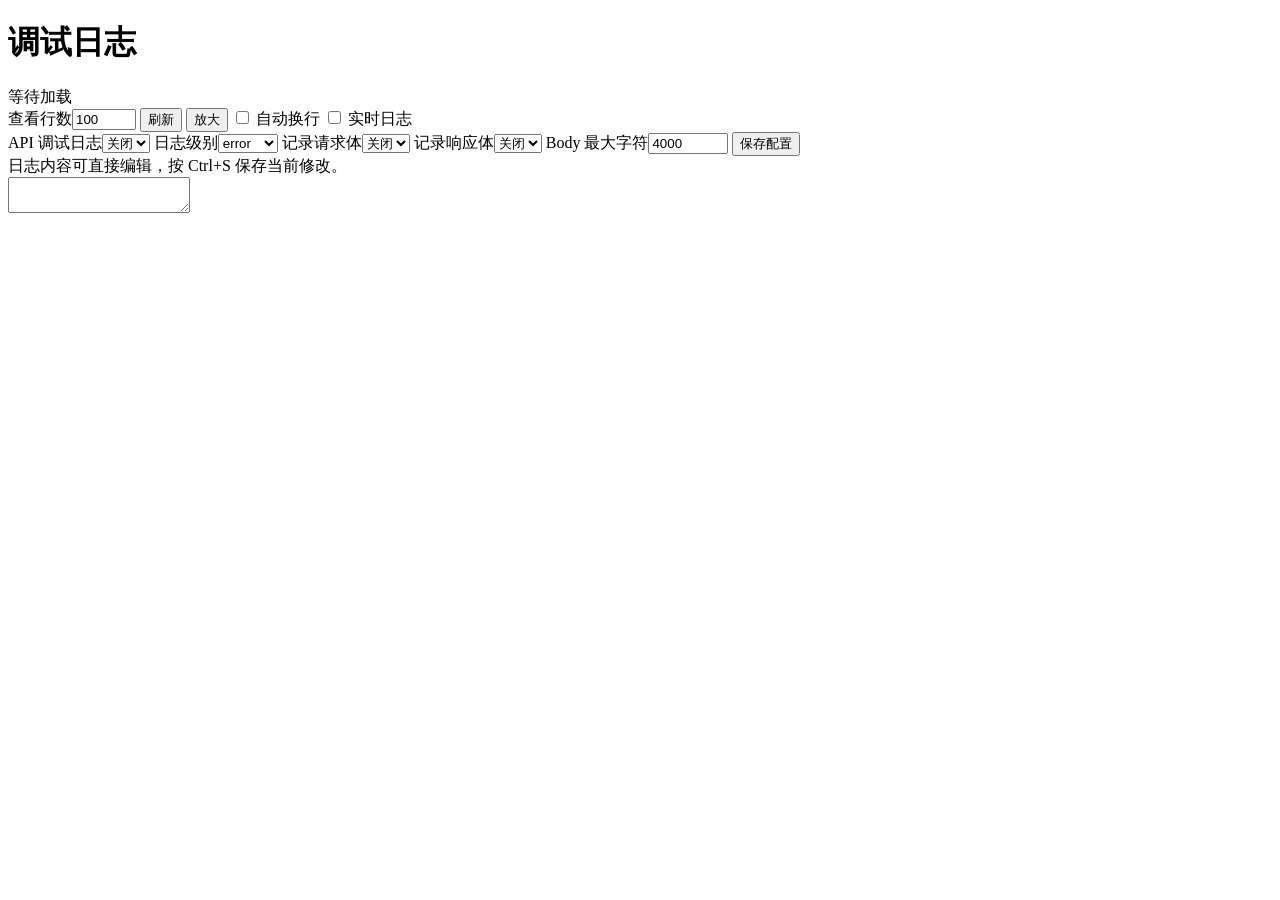
==== internal/web/static/debug-logs.html @ 316acd33 "feat: 新增API调试日志功能并优化项目配置 本次提交新增了完整的API调试日志系统，包括： 1. 前端页面：调试日志页面、配套样式与脚本，支持查看、刷新、实时刷新、编辑保存日志 2. 后端接口：" ====
<!doctype html>
<html lang="zh-CN">
  <head>
    <meta charset="utf-8" />
    <meta name="viewport" content="width=device-width, initial-scale=1" />
    <title>调试日志 - my_ai_sum</title>
    <link rel="stylesheet" href="/debug-logs.css" />
  </head>
  <body>
    <header class="debug-topbar">
      <div>
        <h1>调试日志</h1>
        <div id="meta" class="muted">等待加载</div>
      </div>
      <div class="toolbar">
        <label>查看行数<input id="limit" type="number" min="1" max="5000" value="100" /></label>
        <button id="refreshBtn" class="secondary">刷新</button>
        <button id="expandBtn" class="secondary">放大</button>
        <label class="inline"><input id="wrapLines" type="checkbox" /> 自动换行</label>
        <label class="inline"><input id="realtime" type="checkbox" /> 实时日志</label>
      </div>
    </header>

    <section id="settings" class="settings">
      <label>API 调试日志<select id="enabled"><option value="false">关闭</option><option value="true">开启</option></select></label>
      <label>日志级别<select id="level"><option value="error">error</option><option value="info">info</option><option value="debug">debug</option><option value="trace">trace</option></select></label>
      <label>记录请求体<select id="requestBody"><option value="false">关闭</option><option value="true">开启</option></select></label>
      <label>记录响应体<select id="responseBody"><option value="false">关闭</option><option value="true">开启</option></select></label>
      <label>Body 最大字符<input id="maxBody" type="number" min="100" max="200000" value="4000" /></label>
      <button id="saveSettingsBtn" class="secondary">保存配置</button>
      <div class="hint">日志内容可直接编辑，按 Ctrl+S 保存当前修改。</div>
    </section>

    <main class="viewer-wrap">
      <textarea id="viewer" spellcheck="false" autocomplete="off"></textarea>
    </main>

    <div id="toast" class="toast hidden"></div>
    <script src="/debug-logs.js"></script>
  </body>
</html>
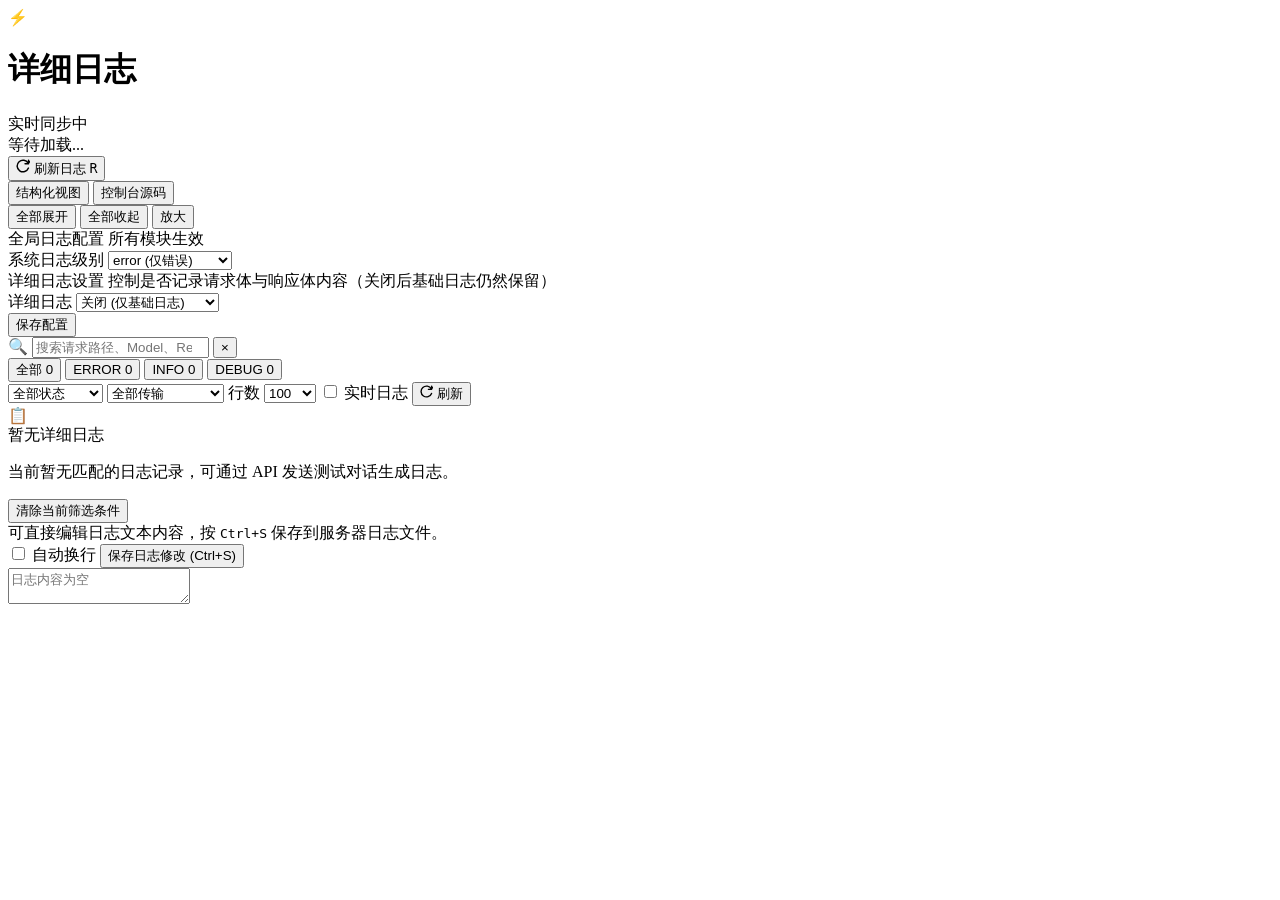
==== commit 55b710ac: "~ 提交代码，完善调试日志功能" ====
--- a/internal/web/static/debug-logs.html
+++ b/internal/web/static/debug-logs.html
@@ -3,36 +3,170 @@
   <head>
     <meta charset="utf-8" />
     <meta name="viewport" content="width=device-width, initial-scale=1" />
-    <title>调试日志 - my_ai_sum</title>
+    <title>详细日志 - my_ai_sum</title>
     <link rel="stylesheet" href="/debug-logs.css" />
   </head>
   <body>
+    <!-- 顶部导航与状态栏 -->
     <header class="debug-topbar">
-      <div>
-        <h1>调试日志</h1>
-        <div id="meta" class="muted">等待加载</div>
+      <div class="brand-group">
+        <div class="brand-title">
+          <span class="brand-icon">⚡</span>
+          <h1>详细日志</h1>
+          <span id="liveBadge" class="live-badge hidden"><span class="dot"></span> 实时同步中</span>
+        </div>
+        <div id="meta" class="meta-desc">等待加载...</div>
       </div>
-      <div class="toolbar">
-        <label>查看行数<input id="limit" type="number" min="1" max="5000" value="100" /></label>
-        <button id="refreshBtn" class="secondary">刷新</button>
-        <button id="expandBtn" class="secondary">放大</button>
-        <label class="inline"><input id="wrapLines" type="checkbox" /> 自动换行</label>
-        <label class="inline"><input id="realtime" type="checkbox" /> 实时日志</label>
+
+      <div class="header-actions">
+        <!-- 核心刷新操作（显眼突出） -->
+        <button id="refreshBtn" class="btn-refresh-highlight" type="button" title="刷新最新日志 (快捷键: R)">
+          <svg class="refresh-icon" viewBox="0 0 24 24" width="14" height="14" stroke="currentColor" stroke-width="2.5" fill="none" stroke-linecap="round" stroke-linejoin="round">
+            <path d="M21.5 2v6h-6M21.34 15.57a10 10 0 1 1-.57-8.38l5.67-5.19"/>
+          </svg>
+          <span>刷新日志</span>
+          <kbd class="btn-kbd">R</kbd>
+        </button>
+
+        <div class="header-divider"></div>
+
+        <!-- 视图切换 -->
+        <div class="view-tabs" role="tablist">
+          <button id="tabStructured" class="view-tab active" type="button">结构化视图</button>
+          <button id="tabRaw" class="view-tab" type="button">控制台源码</button>
+        </div>
+
+        <div class="action-buttons">
+          <button id="expandAllBtn" class="btn-sm secondary" type="button" title="展开当前所有日志条目">全部展开</button>
+          <button id="collapseAllBtn" class="btn-sm secondary" type="button" title="收起当前所有日志条目">全部收起</button>
+          <button id="expandBtn" class="btn-sm secondary" type="button" title="切换全屏/常规布局">放大</button>
+        </div>
       </div>
     </header>
 
-    <section id="settings" class="settings">
-      <label>API 调试日志<select id="enabled"><option value="false">关闭</option><option value="true">开启</option></select></label>
-      <label>日志级别<select id="level"><option value="error">error</option><option value="info">info</option><option value="debug">debug</option><option value="trace">trace</option></select></label>
-      <label>记录请求体<select id="requestBody"><option value="false">关闭</option><option value="true">开启</option></select></label>
-      <label>记录响应体<select id="responseBody"><option value="false">关闭</option><option value="true">开启</option></select></label>
-      <label>Body 最大字符<input id="maxBody" type="number" min="100" max="200000" value="4000" /></label>
-      <button id="saveSettingsBtn" class="secondary">保存配置</button>
-      <div class="hint">日志内容可直接编辑，按 Ctrl+S 保存当前修改。</div>
+    <!-- 配置面板：系统日志级别与详细日志开关 -->
+    <section id="settingsSection" class="settings-container">
+      <div class="settings-group global-group">
+        <div class="group-header">
+          <span class="group-title">全局日志配置</span>
+          <span class="group-tip">所有模块生效</span>
+        </div>
+        <div class="group-content">
+          <label class="setting-item">
+            <span class="label-text">系统日志级别</span>
+            <select id="globalLogLevel">
+              <option value="error">error (仅错误)</option>
+              <option value="info">info (普通信息)</option>
+              <option value="debug">debug (调试排查)</option>
+              <option value="trace">trace (深度追踪)</option>
+            </select>
+          </label>
+        </div>
+      </div>
+
+      <div class="settings-divider"></div>
+
+      <div class="settings-group debug-group" id="debugSettingsGroup">
+        <div class="group-header">
+          <span class="group-title">详细日志设置</span>
+          <span class="group-tip">控制是否记录请求体与响应体内容（关闭后基础日志仍然保留）</span>
+        </div>
+        <div class="group-content">
+          <label class="setting-item">
+            <span class="label-text">详细日志</span>
+            <select id="detailedLogEnabled">
+              <option value="false">关闭 (仅基础日志)</option>
+              <option value="true">开启 (含请求/响应体)</option>
+            </select>
+          </label>
+          <div class="setting-actions">
+            <button id="saveSettingsBtn" class="btn-primary" type="button">保存配置</button>
+          </div>
+        </div>
+      </div>
     </section>
 
-    <main class="viewer-wrap">
-      <textarea id="viewer" spellcheck="false" autocomplete="off"></textarea>
+    <!-- 筛选工具栏 (针对结构化视图) -->
+    <div id="filterToolbar" class="filter-toolbar">
+      <div class="search-box">
+        <span class="search-icon">🔍</span>
+        <input id="searchInput" type="search" placeholder="搜索请求路径、Model、Request ID、错误信息或关键词..." autocomplete="off" />
+        <button id="clearSearchBtn" class="clear-btn hidden" type="button">×</button>
+      </div>
+
+      <div class="filter-group">
+        <div class="filter-levels" id="levelFilters">
+          <button class="level-pill active" data-level="all" type="button">全部 <span class="count" id="countAll">0</span></button>
+          <button class="level-pill pill-error" data-level="error" type="button">ERROR <span class="count" id="countError">0</span></button>
+          <button class="level-pill pill-info" data-level="info" type="button">INFO <span class="count" id="countInfo">0</span></button>
+          <button class="level-pill pill-debug" data-level="debug" type="button">DEBUG <span class="count" id="countDebug">0</span></button>
+        </div>
+
+        <div class="filter-selects">
+          <select id="filterStatus" title="按请求状态过滤">
+            <option value="all">全部状态</option>
+            <option value="success">仅成功 (2xx)</option>
+            <option value="error">仅异常/失败</option>
+          </select>
+
+          <select id="filterStream" title="按传输模式过滤">
+            <option value="all">全部传输</option>
+            <option value="stream">仅流式 (Stream)</option>
+            <option value="non-stream">仅非流式</option>
+          </select>
+
+          <label class="limit-label">
+            行数
+            <select id="limit">
+              <option value="50">50</option>
+              <option value="100" selected>100</option>
+              <option value="200">200</option>
+              <option value="500">500</option>
+              <option value="1000">1000</option>
+            </select>
+          </label>
+
+          <label class="realtime-toggle inline-checkbox" title="每 2 秒自动获取最新日志">
+            <input id="realtime" type="checkbox" />
+            <span>实时日志</span>
+          </label>
+
+          <button id="filterRefreshBtn" class="btn-filter-refresh" type="button" title="立即刷新日志 (快捷键: R)">
+            <svg class="refresh-icon" viewBox="0 0 24 24" width="13" height="13" stroke="currentColor" stroke-width="2.5" fill="none" stroke-linecap="round" stroke-linejoin="round">
+              <path d="M21.5 2v6h-6M21.34 15.57a10 10 0 1 1-.57-8.38l5.67-5.19"/>
+            </svg>
+            <span>刷新</span>
+          </button>
+        </div>
+      </div>
+    </div>
+
+    <!-- 主视图区 -->
+    <main class="main-content">
+      <!-- 结构化列表视图 -->
+      <section id="structuredWrap" class="structured-wrap">
+        <div id="logList" class="log-list"></div>
+        <div id="emptyState" class="empty-state hidden">
+          <div class="empty-icon">📋</div>
+          <div id="emptyMsg" class="empty-title">暂无详细日志</div>
+          <p class="empty-subtitle">当前暂无匹配的日志记录，可通过 API 发送测试对话生成日志。</p>
+          <button id="resetFilterBtn" class="btn-sm secondary hidden" type="button">清除当前筛选条件</button>
+        </div>
+      </section>
+
+      <!-- 源码 / 控制台视图 -->
+      <section id="rawWrap" class="raw-wrap hidden">
+        <div class="raw-toolbar">
+          <div class="hint">可直接编辑日志文本内容，按 <kbd>Ctrl+S</kbd> 保存到服务器日志文件。</div>
+          <div class="raw-tools">
+            <label class="inline-checkbox">
+              <input id="wrapLines" type="checkbox" /> 自动换行
+            </label>
+            <button id="saveRawBtn" class="btn-sm secondary" type="button">保存日志修改 (Ctrl+S)</button>
+          </div>
+        </div>
+        <textarea id="viewer" spellcheck="false" autocomplete="off" placeholder="日志内容为空"></textarea>
+      </section>
     </main>
 
     <div id="toast" class="toast hidden"></div>
